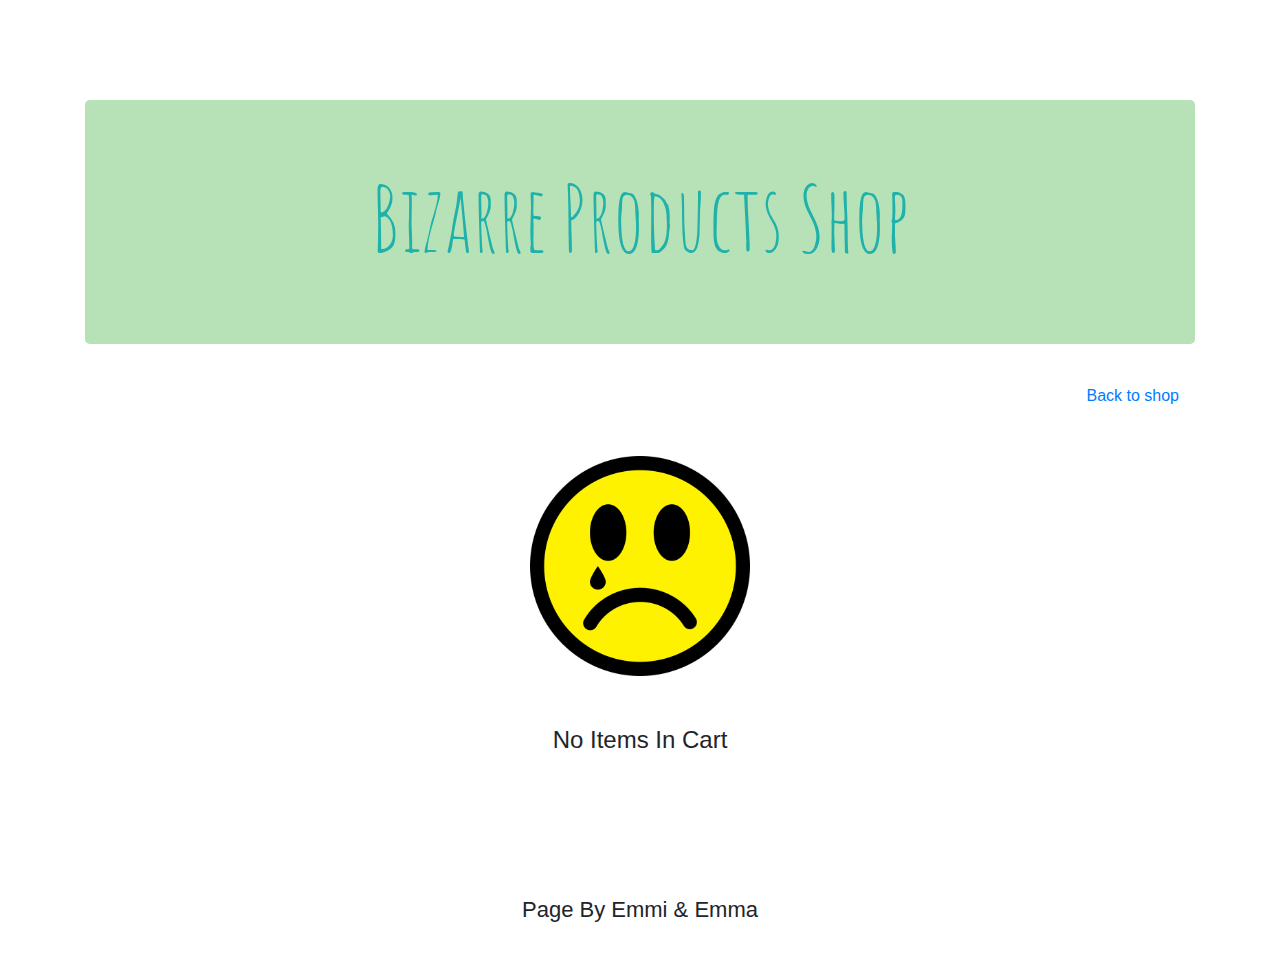
==== orderpage.html @ 81481f0a "uppdaterad" ====
<!DOCTYPE html>
<html lang="en">
<head>
   <meta charset="UTF-8">
   <meta name="viewport" content="width=device-width, initial-scale=1.0">
   <meta http-equiv="X-UA-Compatible" content="ie=edge">
   <link rel="stylesheet" href="https://stackpath.bootstrapcdn.com/bootstrap/4.3.1/css/bootstrap.min.css" integrity="sha384-ggOyR0iXCbMQv3Xipma34MD+dH/1fQ784/j6cY/iJTQUOhcWr7x9JvoRxT2MZw1T" crossorigin="anonymous">
   <link rel="stylesheet" href="style.css">
   <link href="https://fonts.googleapis.com/css?family=Amatic+SC" rel="stylesheet">

   <title>Order Page</title>

</head>
<body>


<div class="container">

    <div class="jumbotron center">
        <h1>Bizarre Products Shop</h1>
    </div>
            
    <nav>
        <ul class="nav justify-content-end">
            <li class="nav-item">
                <a class="nav-link active" href="index.html"> Back to shop</a>
            </li>
        </ul>
    </nav>
            
    <div id="cart-container">
     
        <h4>My Cart</h4>
        <table id="myCart" class="table">
            <tr>
                <th></th>
                <th>Item Name</th>
                <th>Qty</th>
                <th>Price</th>
                <th>Remove item</th>
            </tr>
            <tr id="cart-update"></tr>

        </table>
    </div>

        <div class="empty-msg">
            <img src="images/smiley.png" alt="smiley" class="smiley">
            <h4>No Items In Cart</h4>
        </div>


        <form action="https://formspree.io/emmitors@gmail.com" method="POST">
            <h2>Registration</h2>
    
    <div class="form-class">
    <label for="firstname">Full Name</label>
    <input id="name" type="text" class="form-control"/>
    </div>  
    
    <div class="form-class">
    <label for="email">Email</label>
    <input id="email" type="email" class="form-control" />
    </div>
    
    <div class="form-class">
    <label for="phone">Phonenumber</label>    
    <input id="phone" type="number" placeholder="Enter 10-digits" class="form-control"> 
    </div>

    <div class="form-class">
    <label for="streetname">Streetname</label>
    <input type="text" id="streetname" class="form-control">
    </div>
    
    <div class="form-class">
    <label for="zip">Zip</label>
    <input id="zip" type="number" placeholder="XXXXX" class="form-control">
    </div>

    <div class="form-class">
    <label for="city">City</label>
    <input type="text" id="city" placeholder="City" class="form-control">
    </div> 

    <button id="submit" type="submit" name="submit">Submit</button>
    <div id="status"></div>
    
  </form>

<footer class="page-footer">
<p>Page By Emmi & Emma</p>
</foote>

</div> <!-- CONTAINER -->

<script src="https://cdnjs.cloudflare.com/ajax/libs/jquery/3.3.1/jquery.js"></script>
<script src="script-orderpage.js"></script>
</body>
</html>
---- style.css ----
h1{
    text-align: center;
    color: lightseagreen;
    font-family: 'Amatic SC', cursive;
    font-size: 90px;
}

.jumbotron{
margin-top: 100px;
}

.items{
   text-align: center;
   padding-top:  100px;

}

p{
    font-size: 22px;
}
#img{
    max-width: 700px;
    margin: 20px;
    padding: 20px;
}

.center{
    background-color: rgb(183, 226, 183)
}


.table-img{
    width: 50px;
    height: auto;
}

.list-position{
    display: inline;
}

.list-img{
    height: 150px;
    margin: 0 auto;
}


input::-webkit-outer-spin-button,
input::-webkit-inner-spin-button{
    -webkit-appearance: none;
}

.content{
    padding: 150px;
}

#cart-container{
    margin-top: 100px;
    margin-bottom: 100px;
}

form{
    width: 550px;
    margin: 0 auto;
    margin-bottom: 200px;
}

label{
    margin-top: 20px;
}

.page-footer{
    margin: 30px;
    text-align: center;
}

#submit{
    margin-top: 30px;
}

.empty-msg{
    display: none;
    text-align: center;
    padding-top: 40px;
    padding-bottom: 100px;
}

.smiley{
    width: 220px;
    margin-bottom: 50px;
}
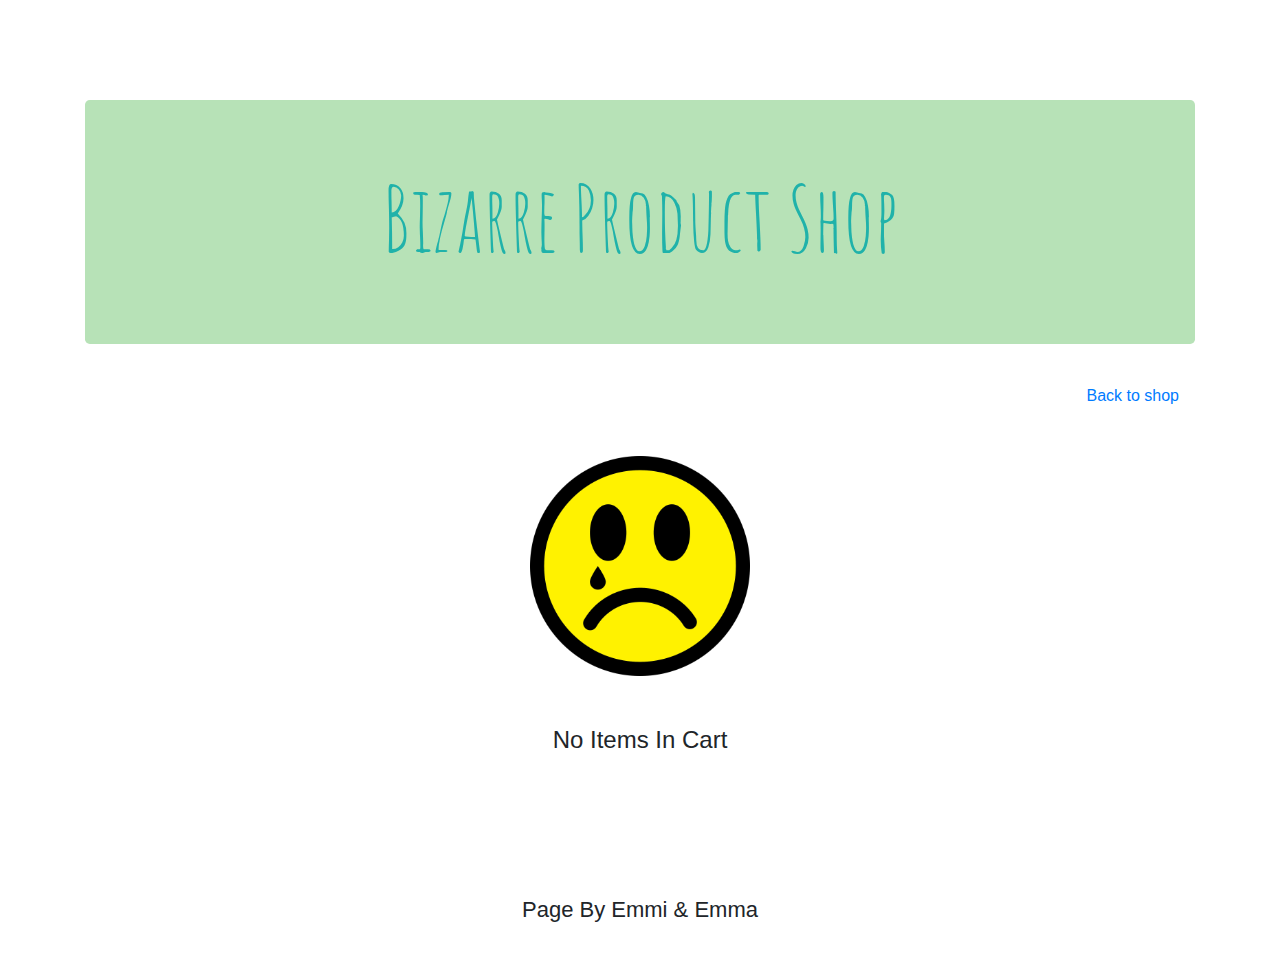
==== commit d5c6a0bb: "fixat felmeddelande" ====
--- a/orderpage.html
+++ b/orderpage.html
@@ -17,7 +17,7 @@
 <div class="container">
 
     <div class="jumbotron center">
-        <h1>Bizarre Products Shop</h1>
+        <h1>Bizarre Product Shop</h1>
     </div>
             
     <nav>
@@ -53,34 +53,44 @@
         <form action="https://formspree.io/emmitors@gmail.com" method="POST">
             <h2>Registration</h2>
     
-    <div class="form-class">
+    <div class="form-class">    
     <label for="firstname">Full Name</label>
     <input id="name" type="text" class="form-control"/>
+    <div id="status-name"></div>
     </div>  
     
     <div class="form-class">
     <label for="email">Email</label>
     <input id="email" type="email" class="form-control" />
+    <div id="status-email"></div>
     </div>
     
     <div class="form-class">
-    <label for="phone">Phonenumber</label>    
-    <input id="phone" type="number" placeholder="Enter 10-digits" class="form-control"> 
+    <label for="phone">Phone number</label>    
+    <input id="phone" type="number" class="form-control"> 
+    <div id="status-phone"></div>
+
     </div>
 
     <div class="form-class">
     <label for="streetname">Streetname</label>
     <input type="text" id="streetname" class="form-control">
+    <div id="status-streetname"></div>
+
     </div>
     
     <div class="form-class">
     <label for="zip">Zip</label>
-    <input id="zip" type="number" placeholder="XXXXX" class="form-control">
+    <input id="zip" type="number" class="form-control">
+    <div id="status-zip"></div>
+
     </div>
 
     <div class="form-class">
     <label for="city">City</label>
-    <input type="text" id="city" placeholder="City" class="form-control">
+    <input type="text" id="city" class="form-control">
+    <div id="status-city"></div>
+
     </div> 
 
     <button id="submit" type="submit" name="submit">Submit</button>
--- a/style.css
+++ b/style.css
@@ -87,4 +87,22 @@
 .smiley{
     width: 220px;
     margin-bottom: 50px;
+}
+
+.form-error{
+    color: red;
+    margin-top: 5px;
+}
+
+#submit{
+    padding: 7px;
+    width: 100px;
+    border-radius: 4px;
+    border: 1px solid rgb(143, 170, 94);
+    color:rgb(143, 170, 94);
+}
+
+#submit:hover{
+    background-color: rgb(143, 170, 94);
+    color: #ffffff
 }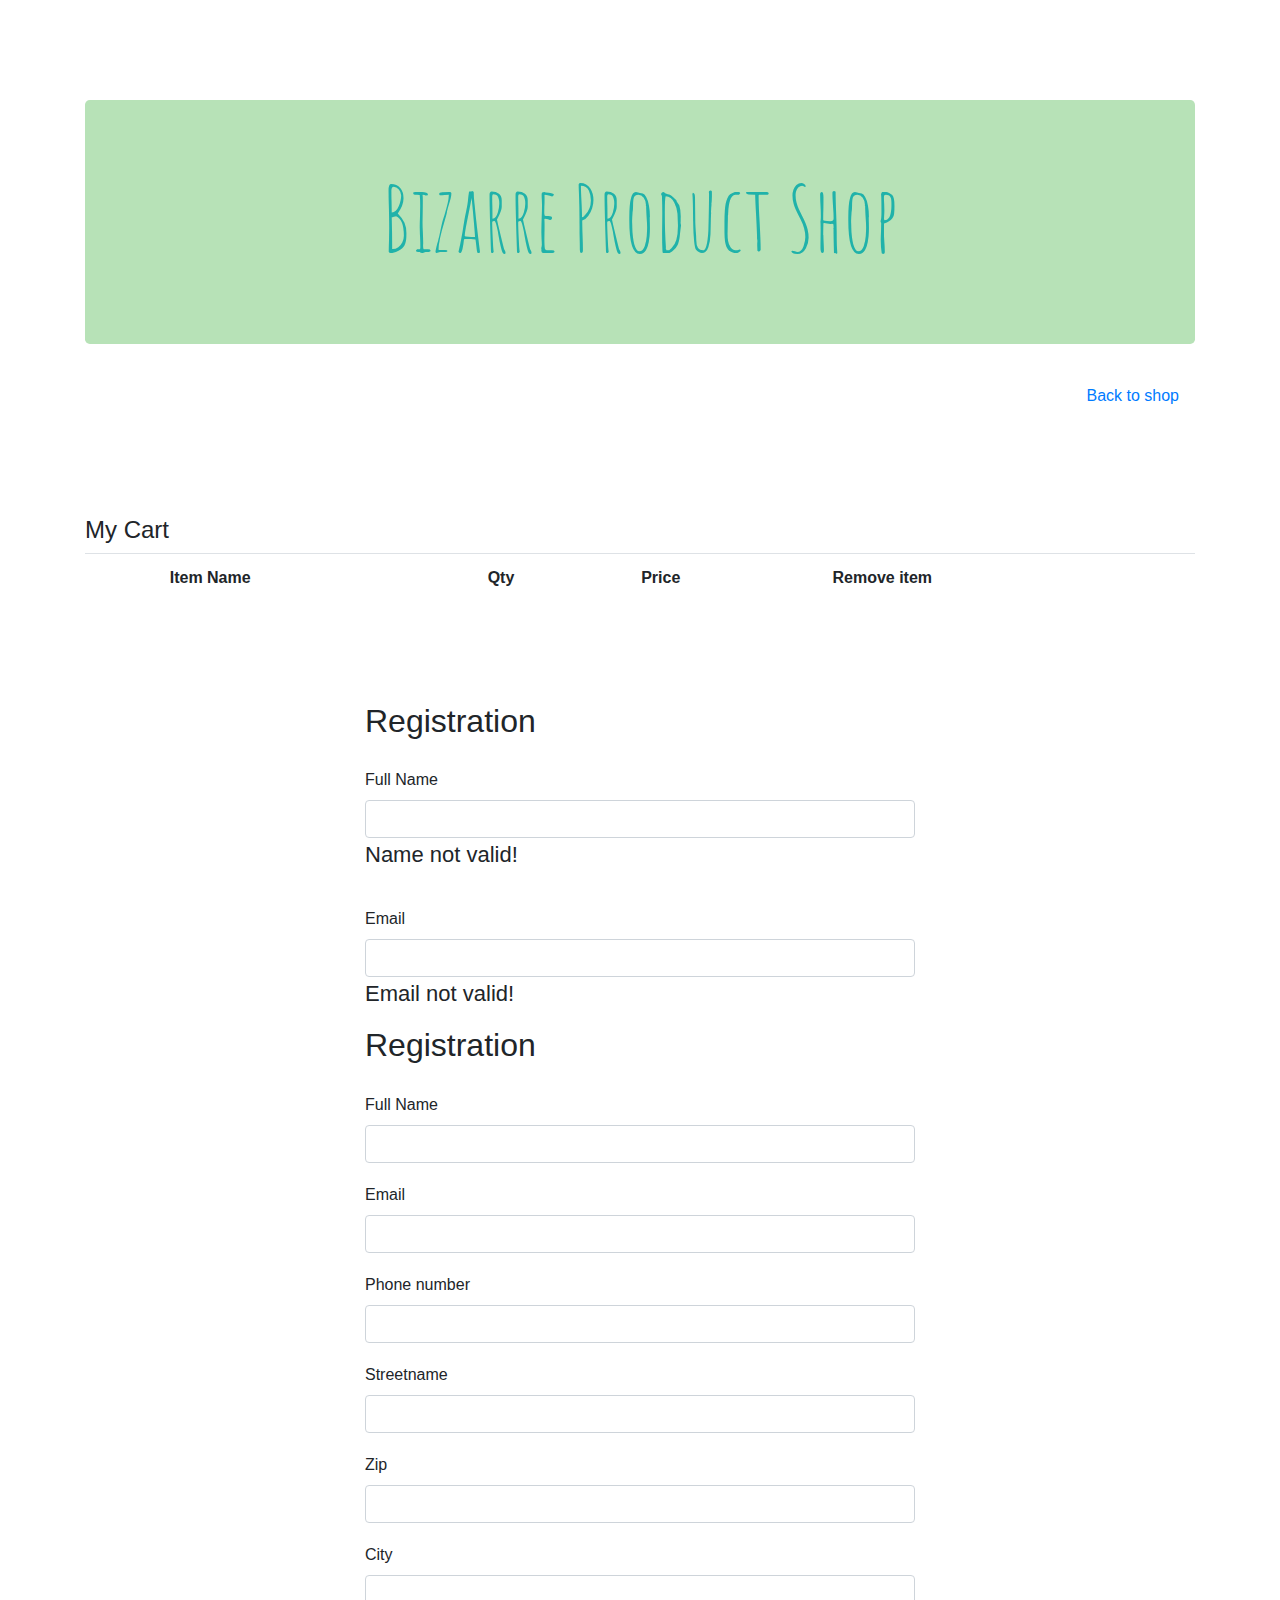
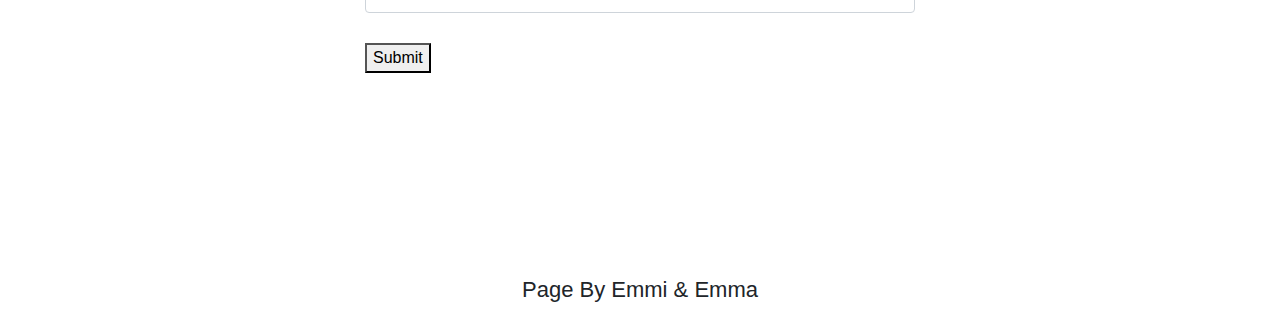
==== commit 8d3ed968: "Merge branch 'master' into a" ====
--- a/orderpage.html
+++ b/orderpage.html
@@ -1,12 +1,27 @@
 <!DOCTYPE html>
 <html lang="en">
-<head>
-   <meta charset="UTF-8">
-   <meta name="viewport" content="width=device-width, initial-scale=1.0">
-   <meta http-equiv="X-UA-Compatible" content="ie=edge">
-   <link rel="stylesheet" href="https://stackpath.bootstrapcdn.com/bootstrap/4.3.1/css/bootstrap.min.css" integrity="sha384-ggOyR0iXCbMQv3Xipma34MD+dH/1fQ784/j6cY/iJTQUOhcWr7x9JvoRxT2MZw1T" crossorigin="anonymous">
-   <link rel="stylesheet" href="style.css">
-   <link href="https://fonts.googleapis.com/css?family=Amatic+SC" rel="stylesheet">
+  <head>
+    <meta charset="UTF-8" />
+    <meta name="viewport" content="width=device-width, initial-scale=1.0" />
+    <meta http-equiv="X-UA-Compatible" content="ie=edge" />
+    <link
+      rel="stylesheet"
+      href="https://stackpath.bootstrapcdn.com/bootstrap/4.3.1/css/bootstrap.min.css"
+      integrity="sha384-ggOyR0iXCbMQv3Xipma34MD+dH/1fQ784/j6cY/iJTQUOhcWr7x9JvoRxT2MZw1T"
+      crossorigin="anonymous"
+    />
+    <link
+      rel="stylesheet"
+      href="https://use.fontawesome.com/releases/v5.7.0/css/all.css"
+      integrity="sha384-lZN37f5QGtY3VHgisS14W3ExzMWZxybE1SJSEsQp9S+oqd12jhcu+A56Ebc1zFSJ"
+      crossorigin="anonymous"
+    />
+    <link rel="stylesheet" href="style.css" />
+    <link
+      href="https://fonts.googleapis.com/css?family=Amatic+SC"
+      rel="stylesheet"
+    />
+
 
    <title>Order Page</title>
 
@@ -21,34 +36,50 @@
     </div>
             
     <nav>
+
         <ul class="nav justify-content-end">
-            <li class="nav-item">
-                <a class="nav-link active" href="index.html"> Back to shop</a>
-            </li>
+          <li class="nav-item">
+            <a class="nav-link active" href="index.html"
+              ><i class="	fa fa-angle-double-left"></i> Back to shop</a
+            >
+          </li>
         </ul>
-    </nav>
-            
-    <div id="cart-container">
-     
+      </nav>
+
+      <div id="cart-container">
         <h4>My Cart</h4>
         <table id="myCart" class="table">
-            <tr>
-                <th></th>
-                <th>Item Name</th>
-                <th>Qty</th>
-                <th>Price</th>
-                <th>Remove item</th>
-            </tr>
-            <tr id="cart-update"></tr>
+          <tr>
+            <th></th>
+            <th>Item Name</th>
+            <th>Qty</th>
+            <th>Price</th>
+            <th>Remove item</th>
+          </tr>
+          <tr id="cart-update"></tr>
+        </table>
+      </div>
 
-        </table>
-    </div>
+      <div class="empty-msg">
+        <img src="images/smiley.png" alt="smiley" class="smiley" />
+        <h4>No Items In Cart</h4>
+      </div>
 
-        <div class="empty-msg">
-            <img src="images/smiley.png" alt="smiley" class="smiley">
-            <h4>No Items In Cart</h4>
+      <!--"https://formspree.io/emmitors@gmail.com" -->
+      <form action="succeed.html">
+        <h2>Registration</h2>
+
+        <div class="form-class">
+          <label for="name">Full Name</label>
+          <input id="name" type="text" class="form-control" />
+          <p class="name-hide">Name not valid!</p>
         </div>
 
+        <div class="form-class">
+          <label for="email">Email</label>
+          <input id="email" type="email" class="form-control" />
+          <p class="email-hide">Email not valid!</p>
+        </div>
 
         <form action="https://formspree.io/emmitors@gmail.com" method="POST">
             <h2>Registration</h2>
@@ -93,18 +124,17 @@
 
     </div> 
 
-    <button id="submit" type="submit" name="submit">Submit</button>
-    <div id="status"></div>
-    
-  </form>
 
-<footer class="page-footer">
-<p>Page By Emmi & Emma</p>
-</foote>
+        <button id="submit" name="submit">Submit</button>
+      </form>
 
-</div> <!-- CONTAINER -->
+      <footer class="page-footer">
+        <p>Page By Emmi & Emma</p>
+      </footer>
+    </div>
+    <!-- CONTAINER -->
 
-<script src="https://cdnjs.cloudflare.com/ajax/libs/jquery/3.3.1/jquery.js"></script>
-<script src="script-orderpage.js"></script>
-</body>
-</html> +    <script src="https://cdnjs.cloudflare.com/ajax/libs/jquery/3.3.1/jquery.js"></script>
+    <script src="script-orderpage.js"></script>
+  </body>
+</html>
--- a/style.css
+++ b/style.css
@@ -1,94 +1,94 @@
-h1{
-    text-align: center;
-    color: lightseagreen;
-    font-family: 'Amatic SC', cursive;
-    font-size: 90px;
+h1 {
+  text-align: center;
+  color: lightseagreen;
+  font-family: "Amatic SC", cursive;
+  font-size: 90px;
+}
+p {
+  font-size: 22px;
 }
 
-.jumbotron{
-margin-top: 100px;
+.jumbotron {
+  margin-top: 100px;
 }
 
-.items{
-   text-align: center;
-   padding-top:  100px;
-
+.items {
+  text-align: center;
+  padding-top: 100px;
 }
 
-p{
-    font-size: 22px;
-}
-#img{
-    max-width: 700px;
-    margin: 20px;
-    padding: 20px;
+#img {
+  max-width: 700px;
+  margin: 20px;
+  padding: 20px;
 }
 
-.center{
-    background-color: rgb(183, 226, 183)
+.center {
+  background-color: rgb(183, 226, 183);
 }
 
-
-.table-img{
-    width: 50px;
-    height: auto;
+.table-img {
+  width: 50px;
+  height: auto;
 }
 
-.list-position{
-    display: inline;
+.list-position {
+  display: inline;
 }
 
-.list-img{
-    height: 150px;
-    margin: 0 auto;
+.list-img {
+  height: 150px;
+  margin: 0 auto;
 }
 
-
 input::-webkit-outer-spin-button,
-input::-webkit-inner-spin-button{
-    -webkit-appearance: none;
+input::-webkit-inner-spin-button {
+  -webkit-appearance: none;
 }
 
-.content{
-    padding: 150px;
+.content {
+  padding: 150px;
 }
 
-#cart-container{
-    margin-top: 100px;
-    margin-bottom: 100px;
+#cart-container {
+  margin-top: 100px;
+  margin-bottom: 100px;
 }
 
-form{
-    width: 550px;
-    margin: 0 auto;
-    margin-bottom: 200px;
+form {
+  width: 550px;
+  margin: 0 auto;
+  margin-bottom: 200px;
 }
 
-label{
-    margin-top: 20px;
+label {
+  margin-top: 20px;
 }
 
-.page-footer{
-    margin: 30px;
-    text-align: center;
+.page-footer {
+  margin: 30px;
+  text-align: center;
 }
 
-#submit{
-    margin-top: 30px;
+#submit {
+  margin-top: 30px;
 }
 
-.empty-msg{
-    display: none;
-    text-align: center;
-    padding-top: 40px;
-    padding-bottom: 100px;
+.empty-msg {
+  display: none;
+  text-align: center;
+  padding-top: 40px;
+  padding-bottom: 100px;
 }
 
-.smiley{
-    width: 220px;
-    margin-bottom: 50px;
+.smiley {
+  width: 220px;
+  margin-bottom: 50px;
 }
 
+/* Formulärvalidering*/
+
+/*
 .form-error{
     color: red;
     margin-top: 5px;
@@ -105,4 +105,27 @@
 #submit:hover{
     background-color: rgb(143, 170, 94);
     color: #ffffff
-}+}
+
+
+/* orderbekräftelse (page = succeed)*/
+
+#succeed {
+  text-align: center;
+  border: solid black 1px;
+  margin: 10%;
+  margin-bottom: 5%;
+  padding: 10px;
+  color: indianred;
+  font-size: 20px;
+}
+
+#back-to-index {
+  border: solid rgba(192, 94, 94, 0.705) 1px;
+  padding: 5px;
+  color: rgb(255, 255, 255);
+  background-color: rgba(192, 94, 94, 0.705);
+  margin-left: 42%;
+  margin-top: 0;
+  border-radius: 5px;
+}
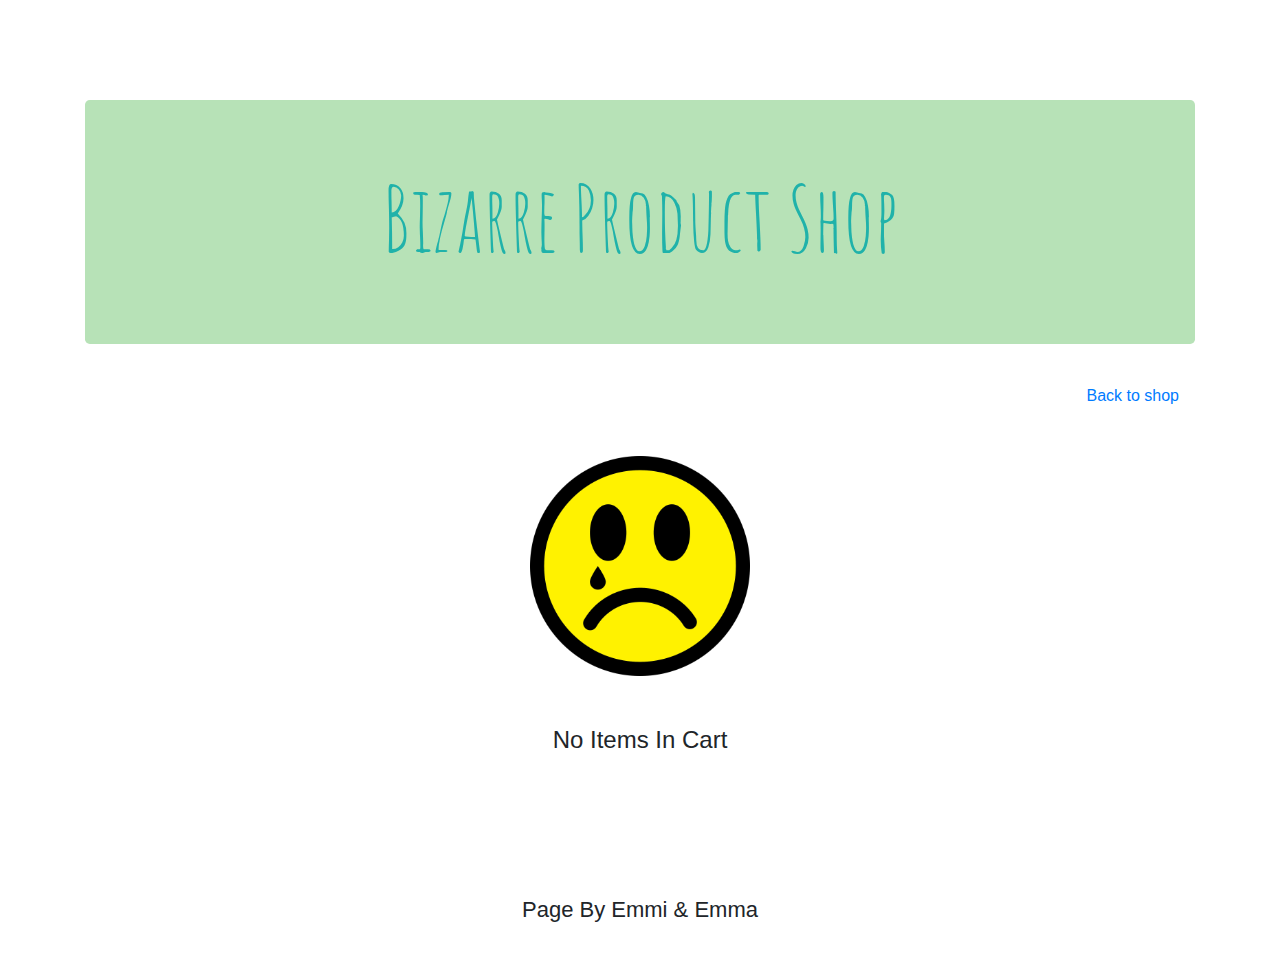
==== commit 1323d83b: "nu" ====
--- a/orderpage.html
+++ b/orderpage.html
@@ -40,8 +40,7 @@
         <ul class="nav justify-content-end">
           <li class="nav-item">
             <a class="nav-link active" href="index.html"
-              ><i class="	fa fa-angle-double-left"></i> Back to shop</a
-            >
+              ><i class="fa fa-angle-double-left"></i> Back to shop</a>
           </li>
         </ul>
       </nav>
--- a/style.css
+++ b/style.css
@@ -88,7 +88,6 @@
 
 /* Formulärvalidering*/
 
-/*
 .form-error{
     color: red;
     margin-top: 5px;
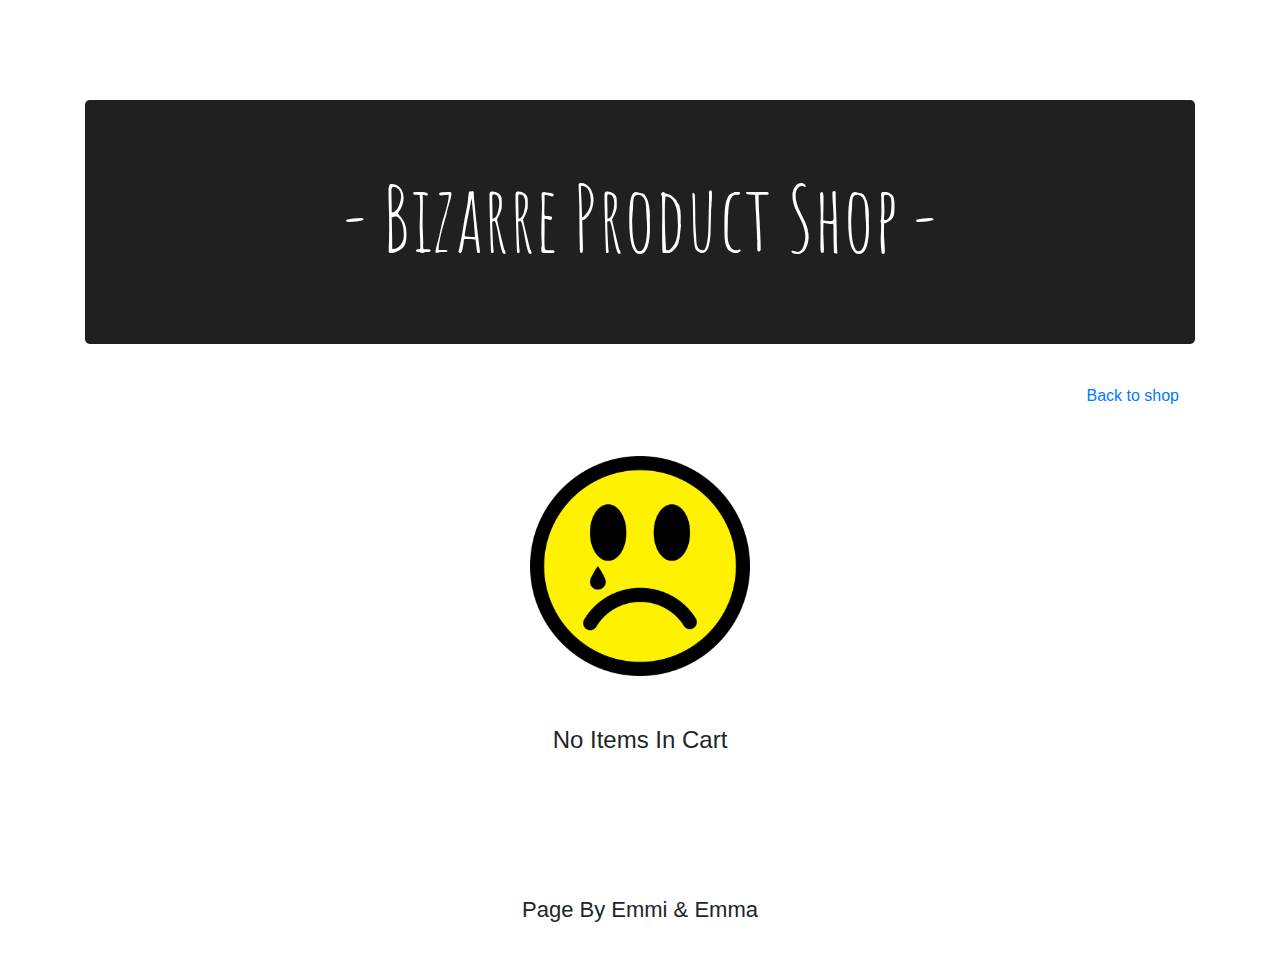
==== commit cb91cf72: "sista estetsiska" ====
--- a/orderpage.html
+++ b/orderpage.html
@@ -32,7 +32,7 @@
 <div class="container">
 
     <div class="jumbotron center">
-        <h1>Bizarre Product Shop</h1>
+        <h1>- Bizarre Product Shop -</h1>
     </div>
             
     <nav>
@@ -64,24 +64,9 @@
         <h4>No Items In Cart</h4>
       </div>
 
-      <!--"https://formspree.io/emmitors@gmail.com" -->
-      <form action="succeed.html">
-        <h2>Registration</h2>
+    <form action="succeed.html">
+     <h2>Registration</h2>
 
-        <div class="form-class">
-          <label for="name">Full Name</label>
-          <input id="name" type="text" class="form-control" />
-          <p class="name-hide">Name not valid!</p>
-        </div>
-
-        <div class="form-class">
-          <label for="email">Email</label>
-          <input id="email" type="email" class="form-control" />
-          <p class="email-hide">Email not valid!</p>
-        </div>
-
-        <form action="https://formspree.io/emmitors@gmail.com" method="POST">
-            <h2>Registration</h2>
     
     <div class="form-class">    
     <label for="firstname">Full Name</label>
--- a/style.css
+++ b/style.css
@@ -1,6 +1,6 @@
 h1 {
   text-align: center;
-  color: lightseagreen;
+  color: white;
   font-family: "Amatic SC", cursive;
   font-size: 90px;
 }
@@ -24,7 +24,7 @@
 }
 
 .center {
-  background-color: rgb(183, 226, 183);
+  background-color: #202020
 }
 
 .table-img {
@@ -128,3 +128,8 @@
   margin-top: 0;
   border-radius: 5px;
 }
+
+h5{
+    margin-top: 0px;
+}
+
